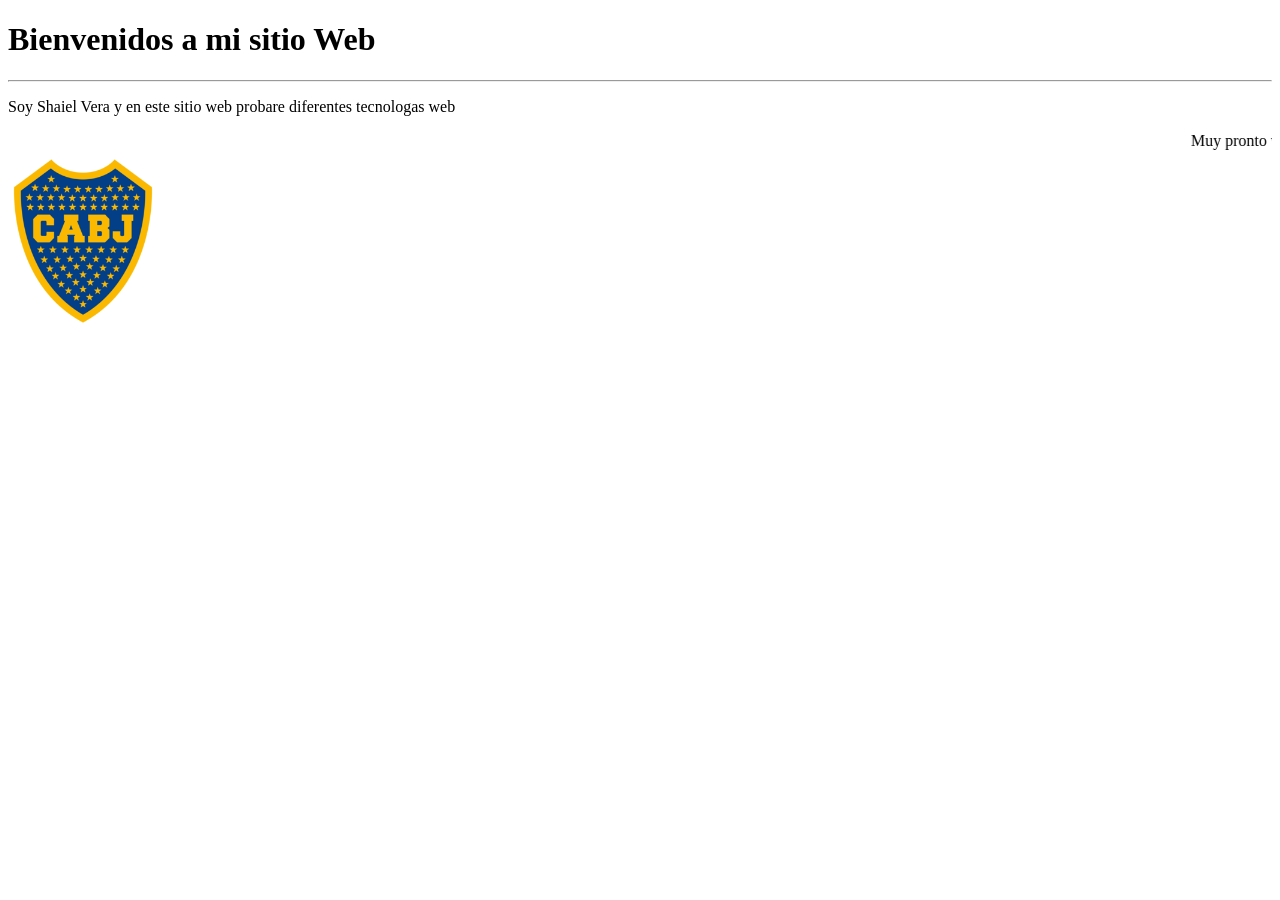
==== index.html @ 963b2a1d "Actualizacion" ====
<!DOCTYPE html>
<html lang="es">
<head>
    <meta charset="UTF-8">
    <meta name="viewport" content="width=device-width, initial-scale=1.0">
    <title>Sitio web Shaiel Vera</title>
</head>
<body>
    <h1>Bienvenidos a mi sitio Web</h1>
    <hr/>
    <p>Soy Shaiel Vera y en este sitio web probare diferentes tecnologas web</p>
    <marquee>Muy pronto veremos más contenido</marquee>
    <img src="img/img_Boca.png" width="150px" alt="Imagen de Boca">
</body>
</html>
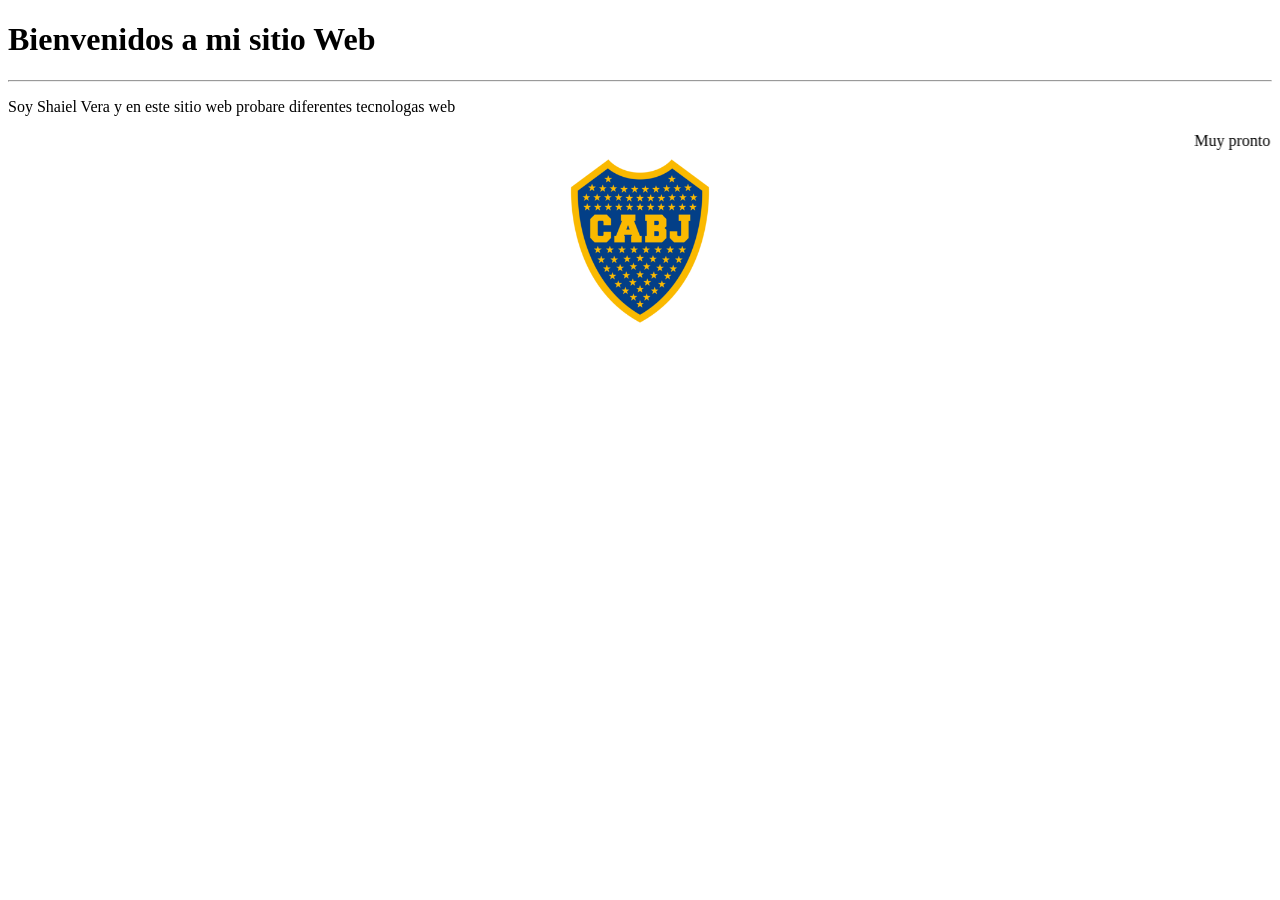
==== commit d6eca5db: "Centre la imagen" ====
--- a/index.html
+++ b/index.html
@@ -10,6 +10,8 @@
     <hr/>
     <p>Soy Shaiel Vera y en este sitio web probare diferentes tecnologas web</p>
     <marquee>Muy pronto veremos más contenido</marquee>
+<center>
     <img src="img/img_Boca.png" width="150px" alt="Imagen de Boca">
+</center>
 </body>
 </html>
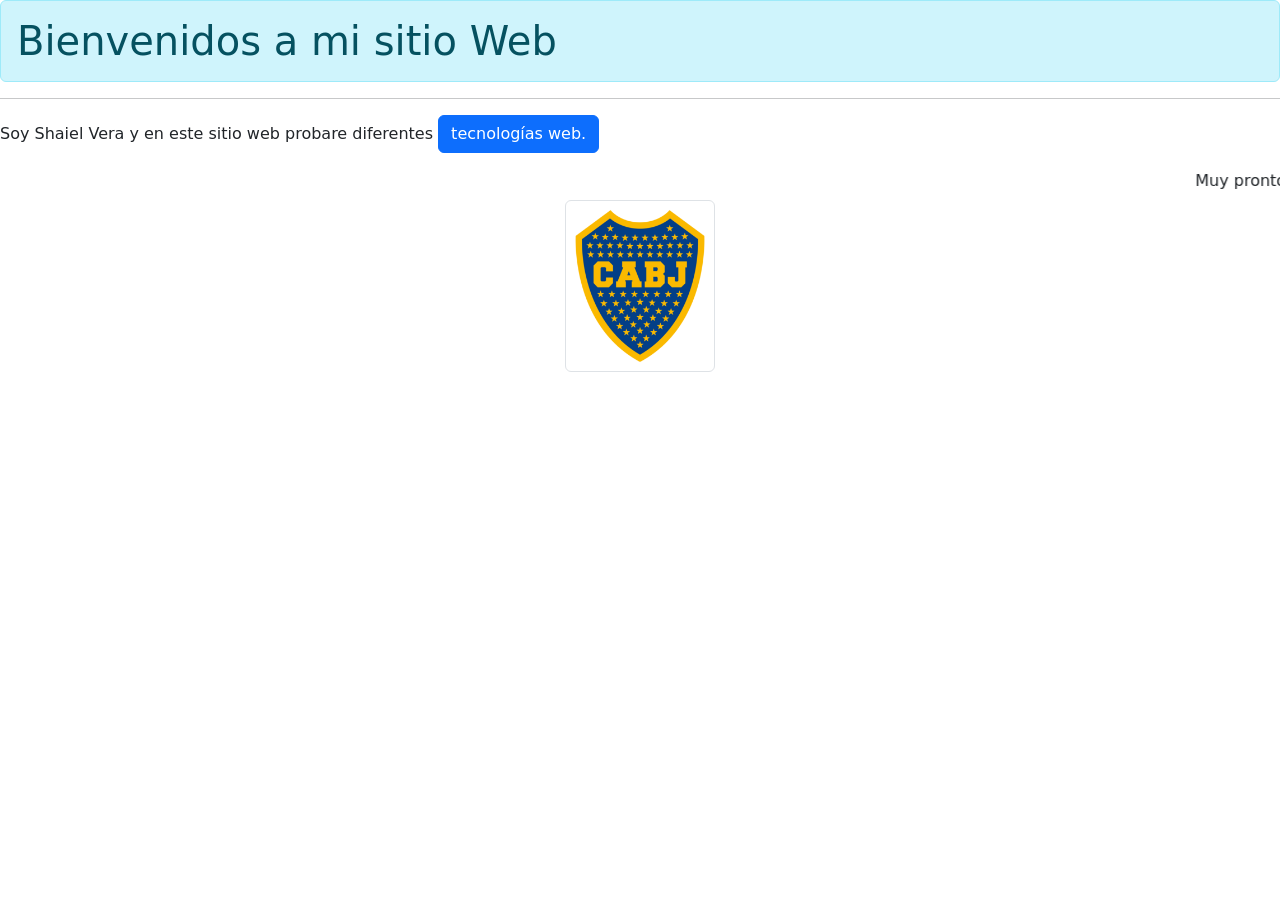
==== commit af64c9fa: "Enhance HTML structure and styling with Bootstrap classes" ====
--- a/index.html
+++ b/index.html
@@ -3,15 +3,17 @@
 <head>
     <meta charset="UTF-8">
     <meta name="viewport" content="width=device-width, initial-scale=1.0">
+    <script src="https://cdn.jsdelivr.net/npm/bootstrap@5.3.8/dist/js/bootstrap.bundle.min.js" integrity="sha384-FKyoEForCGlyvwx9Hj09JcYn3nv7wiPVlz7YYwJrWVcXK/BmnVDxM+D2scQbITxI" crossorigin="anonymous"></script>
+    <link href="https://cdn.jsdelivr.net/npm/bootstrap@5.3.8/dist/css/bootstrap.min.css" rel="stylesheet" integrity="sha384-sRIl4kxILFvY47J16cr9ZwB07vP4J8+LH7qKQnuqkuIAvNWLzeN8tE5YBujZqJLB" crossorigin="anonymous">
     <title>Sitio web Shaiel Vera</title>
 </head>
 <body>
-    <h1>Bienvenidos a mi sitio Web</h1>
+    <h1 class="alert alert-info">Bienvenidos a mi sitio Web</h1>
     <hr/>
-    <p>Soy Shaiel Vera y en este sitio web probare diferentes tecnologas web</p>
+    <p>Soy Shaiel Vera y en este sitio web probare diferentes <span class="btn btn-primary">tecnologías web.</span></p>
     <marquee>Muy pronto veremos más contenido</marquee>
 <center>
-    <img src="img/img_Boca.png" width="150px" alt="Imagen de Boca">
+    <img class="img-thumbnail" src="img/img_Boca.png" width="150px" alt="Imagen de Boca">
 </center>
 </body>
 </html>
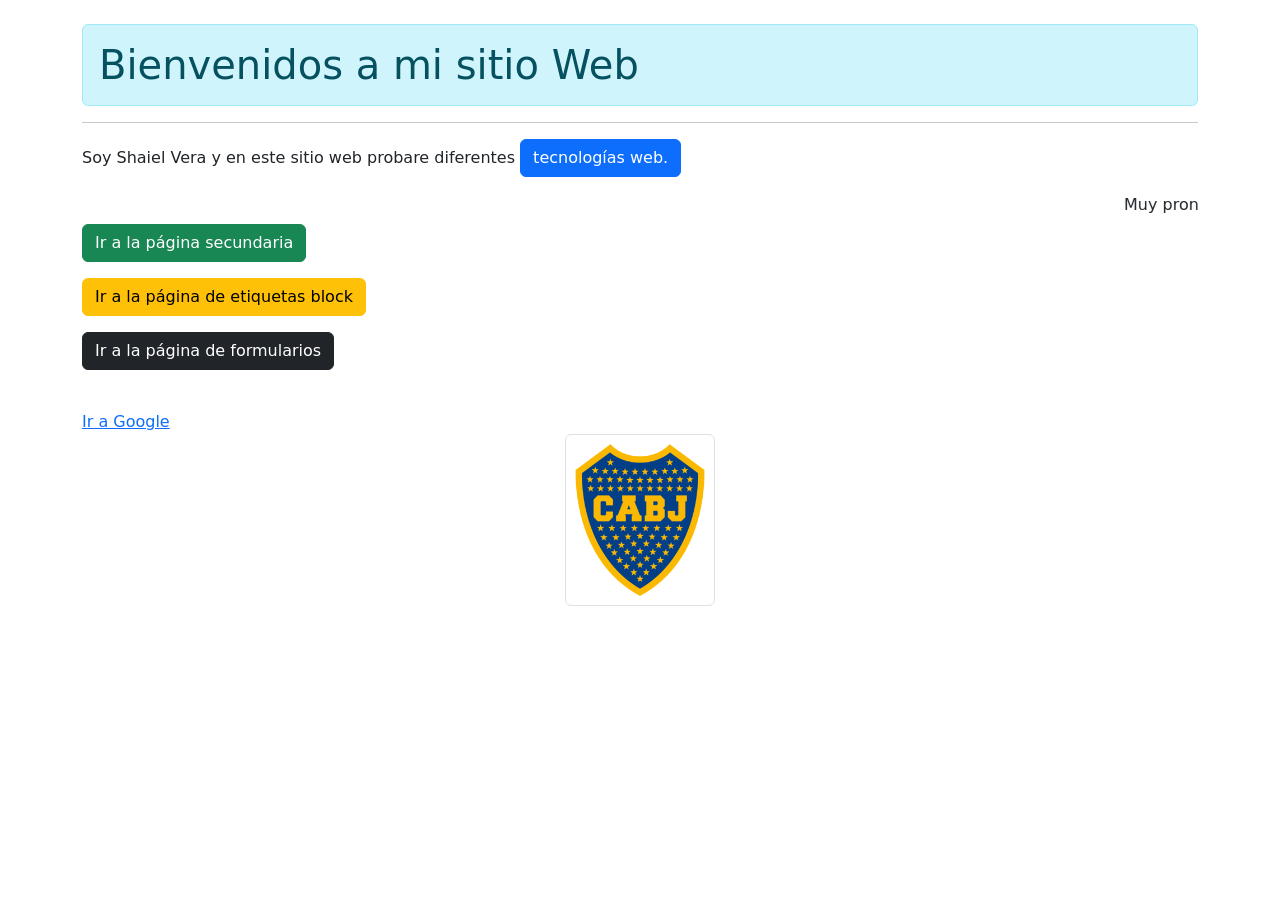
==== commit 825e58ef: "Agregar nuevas páginas HTML y enlaces de navegación, incluyendo ejemplos de etiquetas block y formul" ====
--- a/index.html
+++ b/index.html
@@ -7,13 +7,21 @@
     <link href="https://cdn.jsdelivr.net/npm/bootstrap@5.3.8/dist/css/bootstrap.min.css" rel="stylesheet" integrity="sha384-sRIl4kxILFvY47J16cr9ZwB07vP4J8+LH7qKQnuqkuIAvNWLzeN8tE5YBujZqJLB" crossorigin="anonymous">
     <title>Sitio web Shaiel Vera</title>
 </head>
-<body>
+<body class= "container py-4">
     <h1 class="alert alert-info">Bienvenidos a mi sitio Web</h1>
     <hr/>
     <p>Soy Shaiel Vera y en este sitio web probare diferentes <span class="btn btn-primary">tecnologías web.</span></p>
     <marquee>Muy pronto veremos más contenido</marquee>
+    <!-- La etiqueta <a> crea un enlace para navegar a otra página dentro del proyecto. -->
+    <p><a class="btn btn-success" href="pagina-secundaria.html">Ir a la página secundaria</a></p>
+    <!-- Estas etiquetas <a> agregan navegación hacia páginas de etiquetas block y formularios. -->
+    <p><a class="btn btn-warning" href="pagina-bloques.html">Ir a la página de etiquetas block</a></p>
+    <p><a class="btn btn-dark" href="pagina-formularios.html">Ir a la página de formularios</a></p>
+    <br/>
+    <!-- Creamos un enlace a Google -->
+    <a href="https://www.google.com" target="_blank"> Ir a Google </a>
 <center>
     <img class="img-thumbnail" src="img/img_Boca.png" width="150px" alt="Imagen de Boca">
 </center>
 </body>
-</html>+</html>
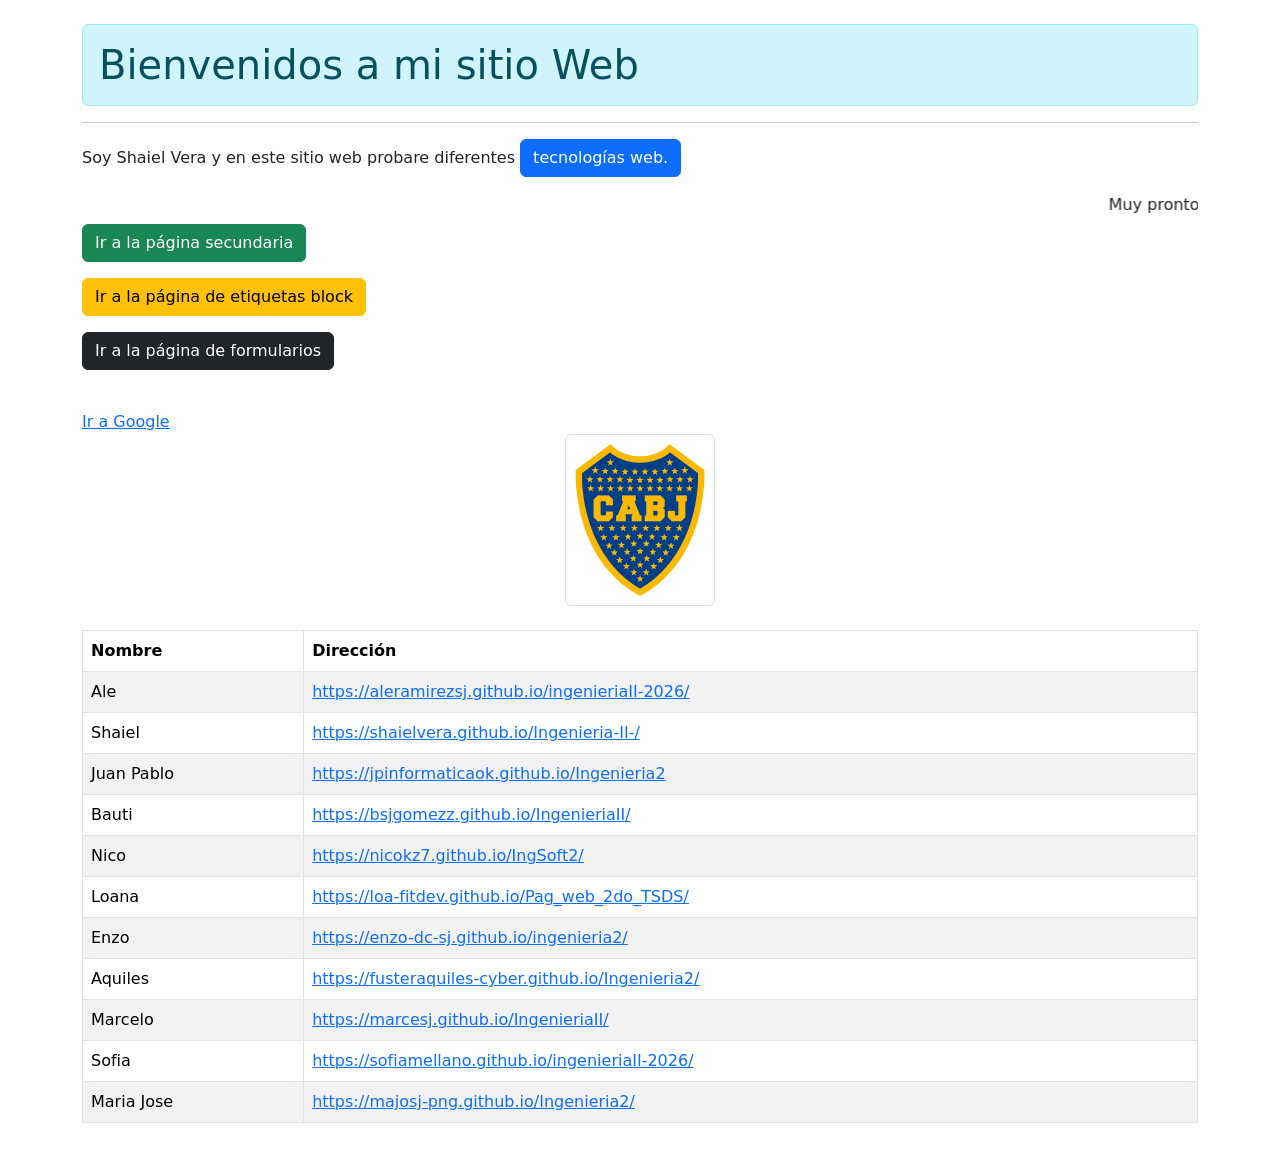
==== commit eb744991: "Agregar tabla de enlaces a proyectos de compañeros" ====
--- a/index.html
+++ b/index.html
@@ -23,5 +23,27 @@
 <center>
     <img class="img-thumbnail" src="img/img_Boca.png" width="150px" alt="Imagen de Boca">
 </center>
+    <!-- La etiqueta <table> organiza datos en filas; <thead> define encabezados y <tbody> el contenido. -->
+    <table class="table table-striped table-bordered mt-4 bg-white">
+        <thead>
+            <tr>
+                <th>Nombre</th>
+                <th>Dirección</th>
+            </tr>
+        </thead>
+        <tbody>
+            <tr><td>Ale</td><td><a class="link-primary" href="https://aleramirezsj.github.io/ingenieriaII-2026/" target="_blank">https://aleramirezsj.github.io/ingenieriaII-2026/</a></td></tr>
+            <tr><td>Shaiel</td><td><a class="link-primary" href="https://shaielvera.github.io/Ingenieria-II-/" target="_blank">https://shaielvera.github.io/Ingenieria-II-/</a></td></tr>
+            <tr><td>Juan Pablo</td><td><a class="link-primary" href="https://jpinformaticaok.github.io/Ingenieria2" target="_blank">https://jpinformaticaok.github.io/Ingenieria2</a></td></tr>
+            <tr><td>Bauti</td><td><a class="link-primary" href="https://bsjgomezz.github.io/IngenieriaII/" target="_blank">https://bsjgomezz.github.io/IngenieriaII/</a></td></tr>
+            <tr><td>Nico</td><td><a class="link-primary" href="https://nicokz7.github.io/IngSoft2/" target="_blank">https://nicokz7.github.io/IngSoft2/</a></td></tr>
+            <tr><td>Loana</td><td><a class="link-primary" href="https://loa-fitdev.github.io/Pag_web_2do_TSDS/" target="_blank">https://loa-fitdev.github.io/Pag_web_2do_TSDS/</a></td></tr>
+            <tr><td>Enzo</td><td><a class="link-primary" href="https://enzo-dc-sj.github.io/ingenieria2/" target="_blank">https://enzo-dc-sj.github.io/ingenieria2/</a></td></tr>
+            <tr><td>Aquiles</td><td><a class="link-primary" href="https://fusteraquiles-cyber.github.io/Ingenieria2/" target="_blank">https://fusteraquiles-cyber.github.io/Ingenieria2/</a></td></tr>
+            <tr><td>Marcelo</td><td><a class="link-primary" href="https://marcesj.github.io/IngenieriaII/" target="_blank">https://marcesj.github.io/IngenieriaII/</a></td></tr>
+            <tr><td>Sofia</td><td><a class="link-primary" href="https://sofiamellano.github.io/ingenieriaII-2026/" target="_blank">https://sofiamellano.github.io/ingenieriaII-2026/</a></td></tr>
+            <tr><td>Maria Jose</td><td><a class="link-primary" href="https://majosj-png.github.io/Ingenieria2/" target="_blank">https://majosj-png.github.io/Ingenieria2/</a></td></tr>
+        </tbody>
+    </table>
 </body>
 </html>
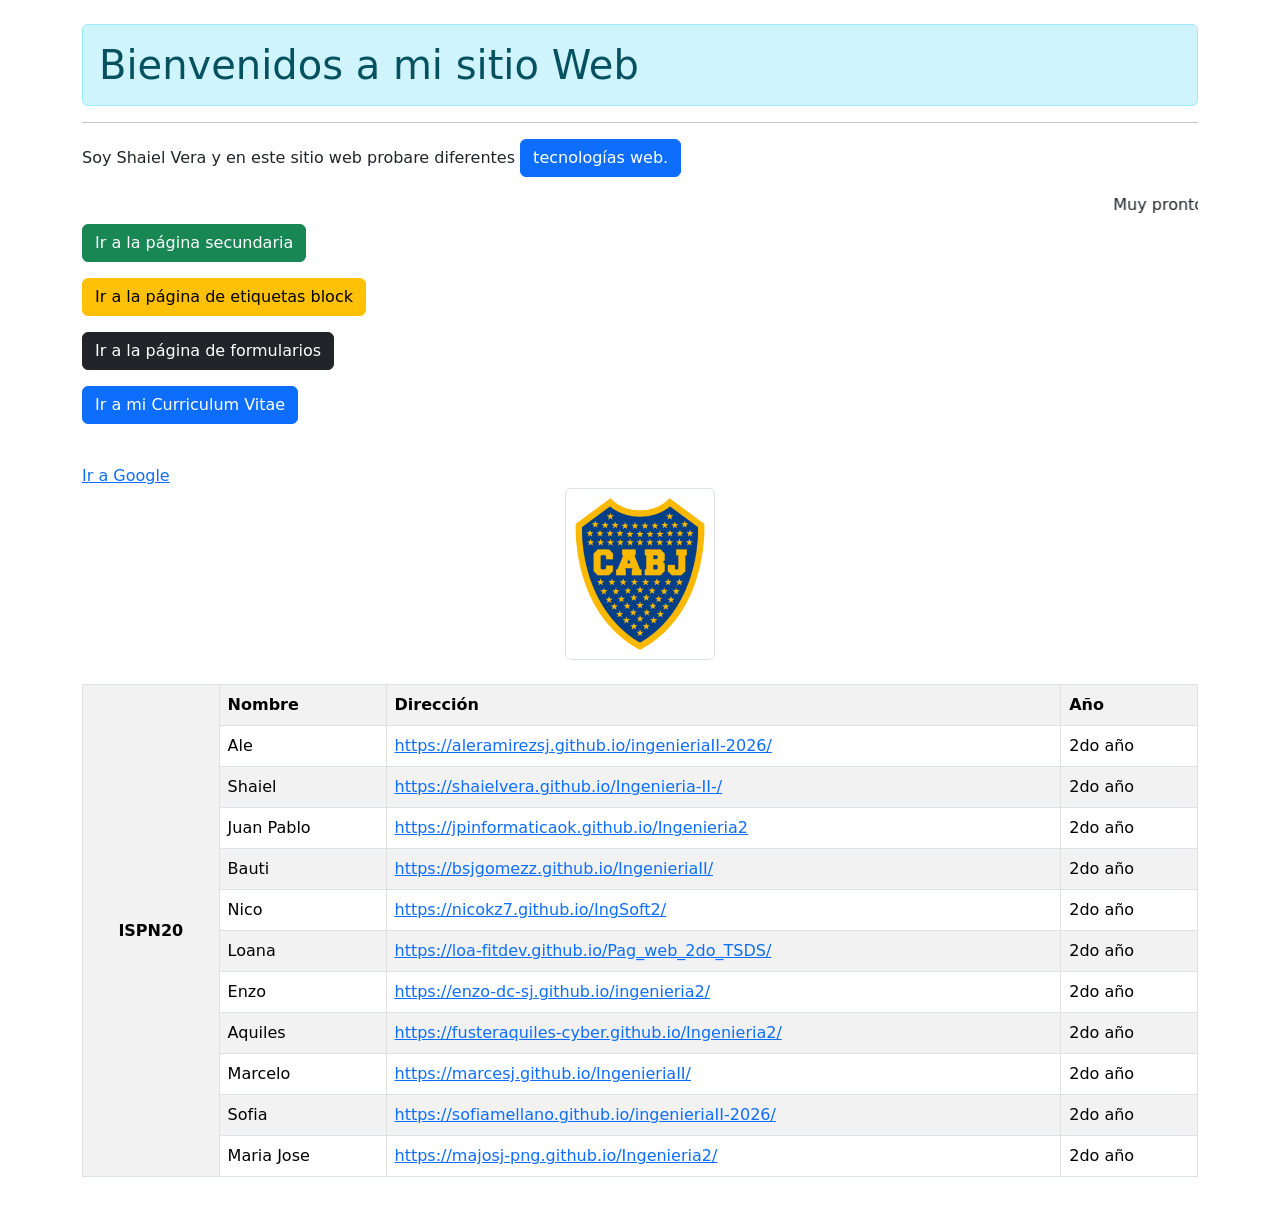
==== commit 330f6a4f: "Agregar enlaces de navegación y tabla de compañeros en index.html; crear curriculum-vitae.html" ====
--- a/index.html
+++ b/index.html
@@ -17,6 +17,8 @@
     <!-- Estas etiquetas <a> agregan navegación hacia páginas de etiquetas block y formularios. -->
     <p><a class="btn btn-warning" href="pagina-bloques.html">Ir a la página de etiquetas block</a></p>
     <p><a class="btn btn-dark" href="pagina-formularios.html">Ir a la página de formularios</a></p>
+    <!-- Este botón <a> permite navegar desde el index hacia la página del Curriculum Vitae. -->
+    <p><a class="btn btn-primary" href="curriculum-vitae.html">Ir a mi Curriculum Vitae</a></p>
     <br/>
     <!-- Creamos un enlace a Google -->
     <a href="https://www.google.com" target="_blank"> Ir a Google </a>
@@ -25,24 +27,69 @@
 </center>
     <!-- La etiqueta <table> organiza datos en filas; <thead> define encabezados y <tbody> el contenido. -->
     <table class="table table-striped table-bordered mt-4 bg-white">
-        <thead>
+
             <tr>
+                <th rowspan="12" class="text-center align-middle">ISPN20</th>
                 <th>Nombre</th>
                 <th>Dirección</th>
+                <th>Año</th>
             </tr>
-        </thead>
-        <tbody>
-            <tr><td>Ale</td><td><a class="link-primary" href="https://aleramirezsj.github.io/ingenieriaII-2026/" target="_blank">https://aleramirezsj.github.io/ingenieriaII-2026/</a></td></tr>
-            <tr><td>Shaiel</td><td><a class="link-primary" href="https://shaielvera.github.io/Ingenieria-II-/" target="_blank">https://shaielvera.github.io/Ingenieria-II-/</a></td></tr>
-            <tr><td>Juan Pablo</td><td><a class="link-primary" href="https://jpinformaticaok.github.io/Ingenieria2" target="_blank">https://jpinformaticaok.github.io/Ingenieria2</a></td></tr>
-            <tr><td>Bauti</td><td><a class="link-primary" href="https://bsjgomezz.github.io/IngenieriaII/" target="_blank">https://bsjgomezz.github.io/IngenieriaII/</a></td></tr>
-            <tr><td>Nico</td><td><a class="link-primary" href="https://nicokz7.github.io/IngSoft2/" target="_blank">https://nicokz7.github.io/IngSoft2/</a></td></tr>
-            <tr><td>Loana</td><td><a class="link-primary" href="https://loa-fitdev.github.io/Pag_web_2do_TSDS/" target="_blank">https://loa-fitdev.github.io/Pag_web_2do_TSDS/</a></td></tr>
-            <tr><td>Enzo</td><td><a class="link-primary" href="https://enzo-dc-sj.github.io/ingenieria2/" target="_blank">https://enzo-dc-sj.github.io/ingenieria2/</a></td></tr>
-            <tr><td>Aquiles</td><td><a class="link-primary" href="https://fusteraquiles-cyber.github.io/Ingenieria2/" target="_blank">https://fusteraquiles-cyber.github.io/Ingenieria2/</a></td></tr>
-            <tr><td>Marcelo</td><td><a class="link-primary" href="https://marcesj.github.io/IngenieriaII/" target="_blank">https://marcesj.github.io/IngenieriaII/</a></td></tr>
-            <tr><td>Sofia</td><td><a class="link-primary" href="https://sofiamellano.github.io/ingenieriaII-2026/" target="_blank">https://sofiamellano.github.io/ingenieriaII-2026/</a></td></tr>
-            <tr><td>Maria Jose</td><td><a class="link-primary" href="https://majosj-png.github.io/Ingenieria2/" target="_blank">https://majosj-png.github.io/Ingenieria2/</a></td></tr>
+ 
+            <tr>
+                <td>Ale</td>
+                <td><a class="link-primary" href="https://aleramirezsj.github.io/ingenieriaII-2026/" target="_blank">https://aleramirezsj.github.io/ingenieriaII-2026/</a></td>
+                <td>2do año</td>
+            </tr>
+            <tr>
+                <td>Shaiel</td>
+                <td><a class="link-primary" href="https://shaielvera.github.io/Ingenieria-II-/" target="_blank">https://shaielvera.github.io/Ingenieria-II-/</a></td>
+                <td>2do año</td>
+            </tr>
+            <tr>
+                <td>Juan Pablo</td>
+                <td><a class="link-primary" href="https://jpinformaticaok.github.io/Ingenieria2" target="_blank">https://jpinformaticaok.github.io/Ingenieria2</a></td>
+                <td>2do año</td>
+            </tr>
+            <tr>
+                <td>Bauti</td>
+                <td><a class="link-primary" href="https://bsjgomezz.github.io/IngenieriaII/" target="_blank">https://bsjgomezz.github.io/IngenieriaII/</a></td>
+                <td>2do año</td>
+            </tr>
+            <tr>
+                <td>Nico</td>
+                <td><a class="link-primary" href="https://nicokz7.github.io/IngSoft2/" target="_blank">https://nicokz7.github.io/IngSoft2/</a></td>
+                <td>2do año</td>
+            </tr>
+            <tr>
+                <td>Loana</td>
+                <td><a class="link-primary" href="https://loa-fitdev.github.io/Pag_web_2do_TSDS/" target="_blank">https://loa-fitdev.github.io/Pag_web_2do_TSDS/</a></td>
+                <td>2do año</td>
+            </tr>
+            <tr>
+                <td>Enzo</td>
+                <td><a class="link-primary" href="https://enzo-dc-sj.github.io/ingenieria2/" target="_blank">https://enzo-dc-sj.github.io/ingenieria2/</a></td>
+                <td>2do año</td>
+            </tr>
+            <tr>
+                <td>Aquiles</td>
+                <td><a class="link-primary" href="https://fusteraquiles-cyber.github.io/Ingenieria2/" target="_blank">https://fusteraquiles-cyber.github.io/Ingenieria2/</a></td>
+                <td>2do año</td>
+            </tr>
+            <tr>
+                <td>Marcelo</td>
+                <td><a class="link-primary" href="https://marcesj.github.io/IngenieriaII/" target="_blank">https://marcesj.github.io/IngenieriaII/</a></td>
+                <td>2do año</td>
+            </tr>
+            <tr>
+                <td>Sofia</td>
+                <td><a class="link-primary" href="https://sofiamellano.github.io/ingenieriaII-2026/" target="_blank">https://sofiamellano.github.io/ingenieriaII-2026/</a></td>
+                <td>2do año</td>
+            </tr>
+            <tr>
+                <td>Maria Jose</td>
+                <td><a class="link-primary" href="https://majosj-png.github.io/Ingenieria2/" target="_blank">https://majosj-png.github.io/Ingenieria2/</a></td>
+                <td>2do año</td>
+            </tr>
         </tbody>
     </table>
 </body>
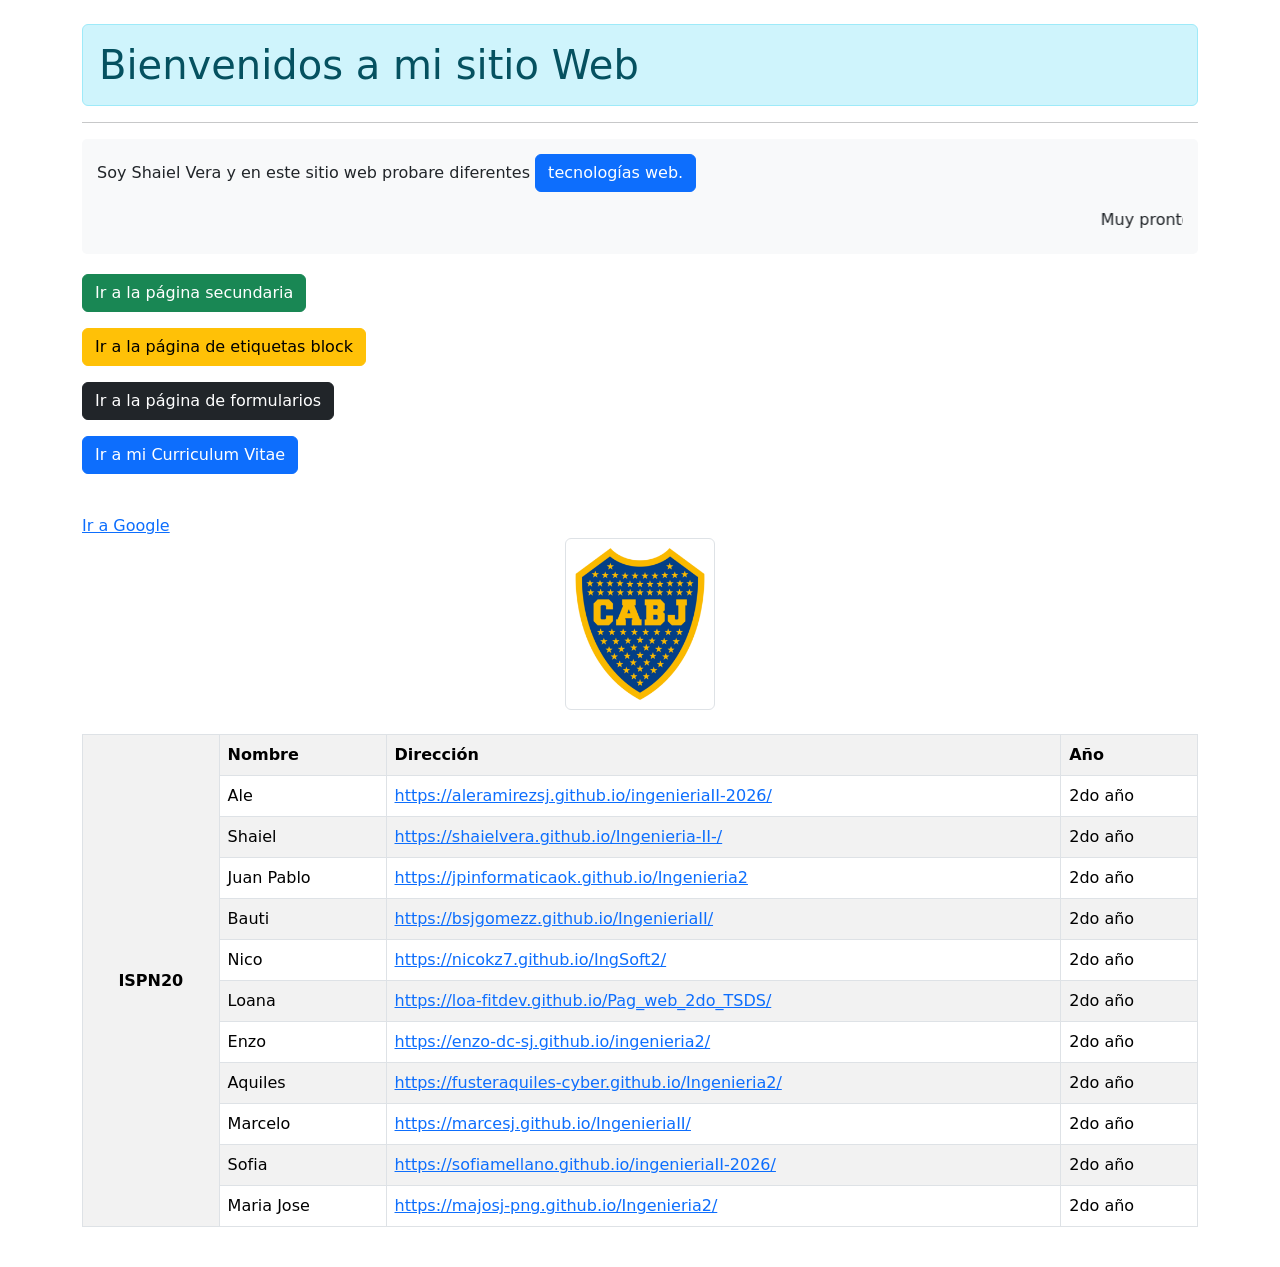
==== commit 291d8209: "Actualizar curriculum-vitae.html y pagina-formularios.html; agregar estilos CSS para mejorar la apar" ====
--- a/index.html
+++ b/index.html
@@ -5,13 +5,16 @@
     <meta name="viewport" content="width=device-width, initial-scale=1.0">
     <script src="https://cdn.jsdelivr.net/npm/bootstrap@5.3.8/dist/js/bootstrap.bundle.min.js" integrity="sha384-FKyoEForCGlyvwx9Hj09JcYn3nv7wiPVlz7YYwJrWVcXK/BmnVDxM+D2scQbITxI" crossorigin="anonymous"></script>
     <link href="https://cdn.jsdelivr.net/npm/bootstrap@5.3.8/dist/css/bootstrap.min.css" rel="stylesheet" integrity="sha384-sRIl4kxILFvY47J16cr9ZwB07vP4J8+LH7qKQnuqkuIAvNWLzeN8tE5YBujZqJLB" crossorigin="anonymous">
+    <link rel="stylesheet" href="css/styles.css">
     <title>Sitio web Shaiel Vera</title>
 </head>
 <body class= "container py-4">
     <h1 class="alert alert-info">Bienvenidos a mi sitio Web</h1>
     <hr/>
+    <div>
     <p>Soy Shaiel Vera y en este sitio web probare diferentes <span class="btn btn-primary">tecnologías web.</span></p>
     <marquee>Muy pronto veremos más contenido</marquee>
+    </div>
     <!-- La etiqueta <a> crea un enlace para navegar a otra página dentro del proyecto. -->
     <p><a class="btn btn-success" href="pagina-secundaria.html">Ir a la página secundaria</a></p>
     <!-- Estas etiquetas <a> agregan navegación hacia páginas de etiquetas block y formularios. -->
--- a/css/styles.css
+++ b/css/styles.css
@@ -0,0 +1,8 @@
+/*formateo los divs con fondo gris claro, bordes redondeados y un poco de espacio interno para mejorar la apariencia de los formularios. */
+
+div {
+    background-color: #f8f9fa; /* Fondo gris claro */
+    border-radius: 5px; /* Bordes redondeados */
+    padding: 15px; /* Espacio interno */
+    margin-bottom: 20px; /* Espacio entre formularios */
+}
